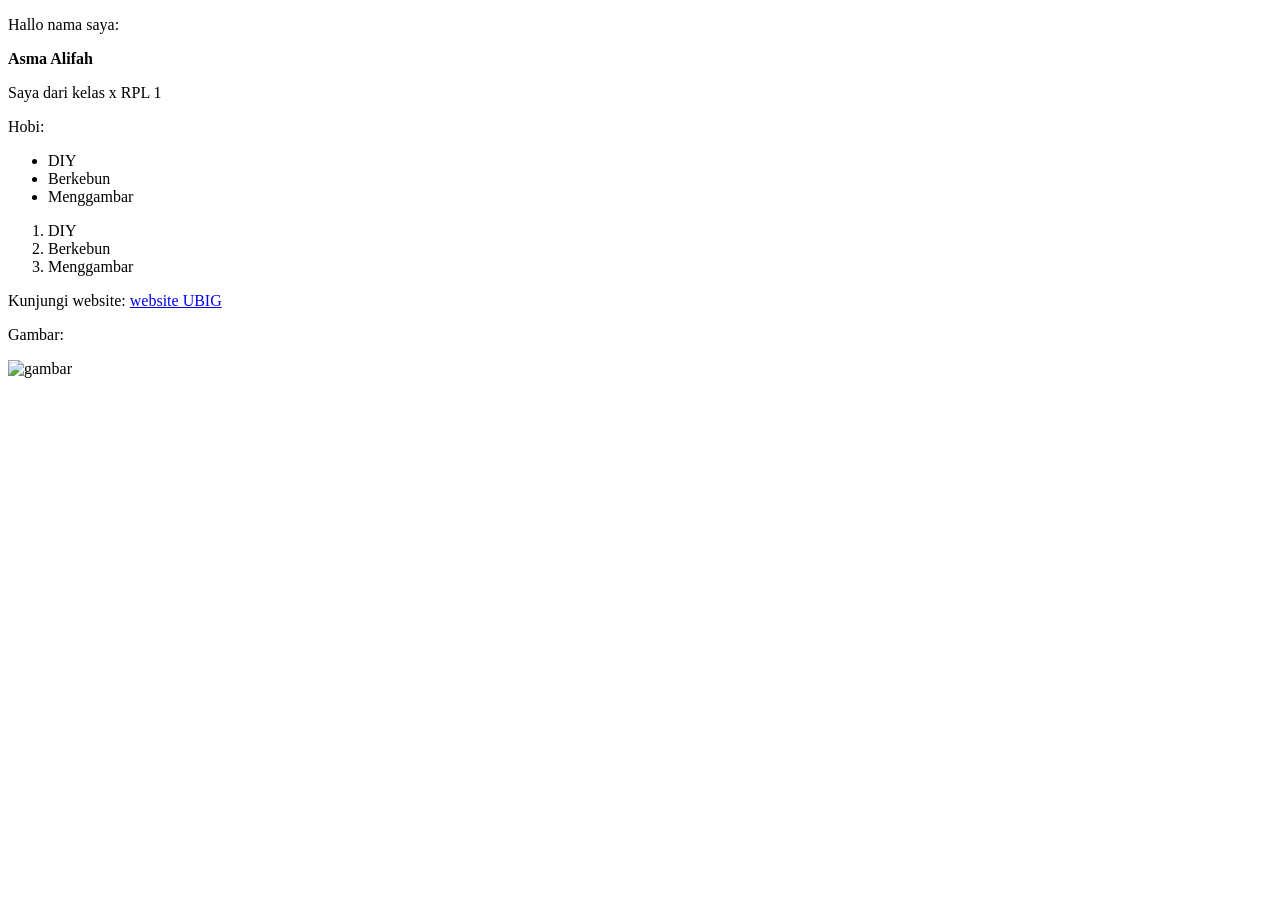
==== index.html @ 350c002f "Mendaftarkan file HTML dan CSS profil digital" ====
<!DOCTYPE html>
<html lang="en">
<head>
    <meta charset="UTF-8">
    <meta name="viewport" content="width=device-width, initial-scale=1.0">
    <title>Document</title>
</head>
<body>
    <p>Hallo nama saya:</p>
    <strong>Asma Alifah</strong>
    <p>Saya dari kelas x RPL 1</p>

    <p>Hobi:</p>
    <ul>
        <li>DIY</li>
        <li>Berkebun</li>
        <li>Menggambar</li>
    </ul>

    <ol>
        <li>DIY</li>
        <li>Berkebun</li>
        <li>Menggambar</li>
    </ol>
    <p>Kunjungi website:
        <a href="https://ubig.co.id/">website UBIG</a>
    </p>

    <p>Gambar:</p>
    <img src="bunga.jpg" alt="gambar" width="200">
</body>
</html>
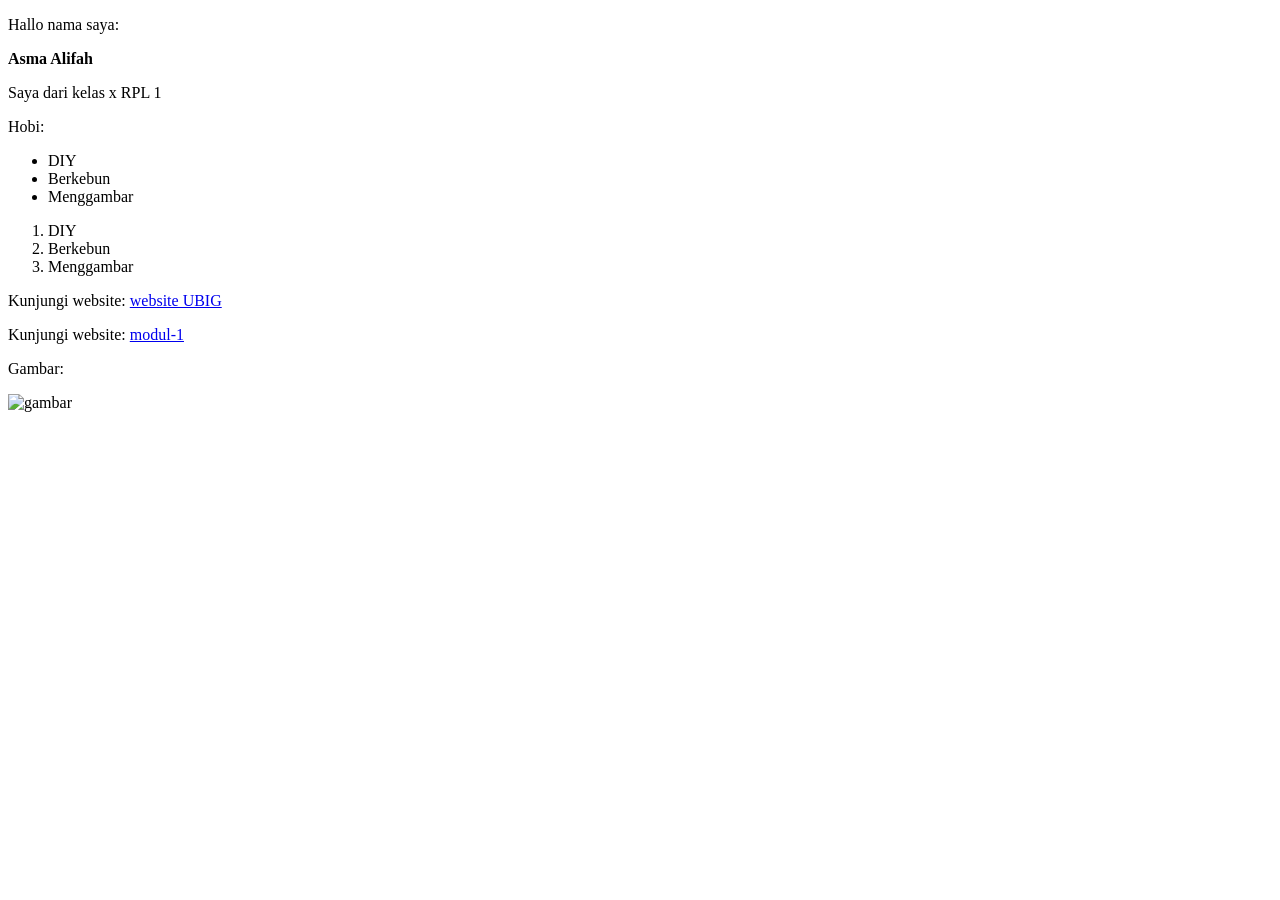
==== commit 7a5deb1c: "tambahkan index.html" ====
--- a/index.html
+++ b/index.html
@@ -26,6 +26,10 @@
         <a href="https://ubig.co.id/">website UBIG</a>
     </p>
 
+    <p>Kunjungi website:
+        <a href="modul-1.html">modul-1</a>
+    </p>
+
     <p>Gambar:</p>
     <img src="bunga.jpg" alt="gambar" width="200">
 </body>
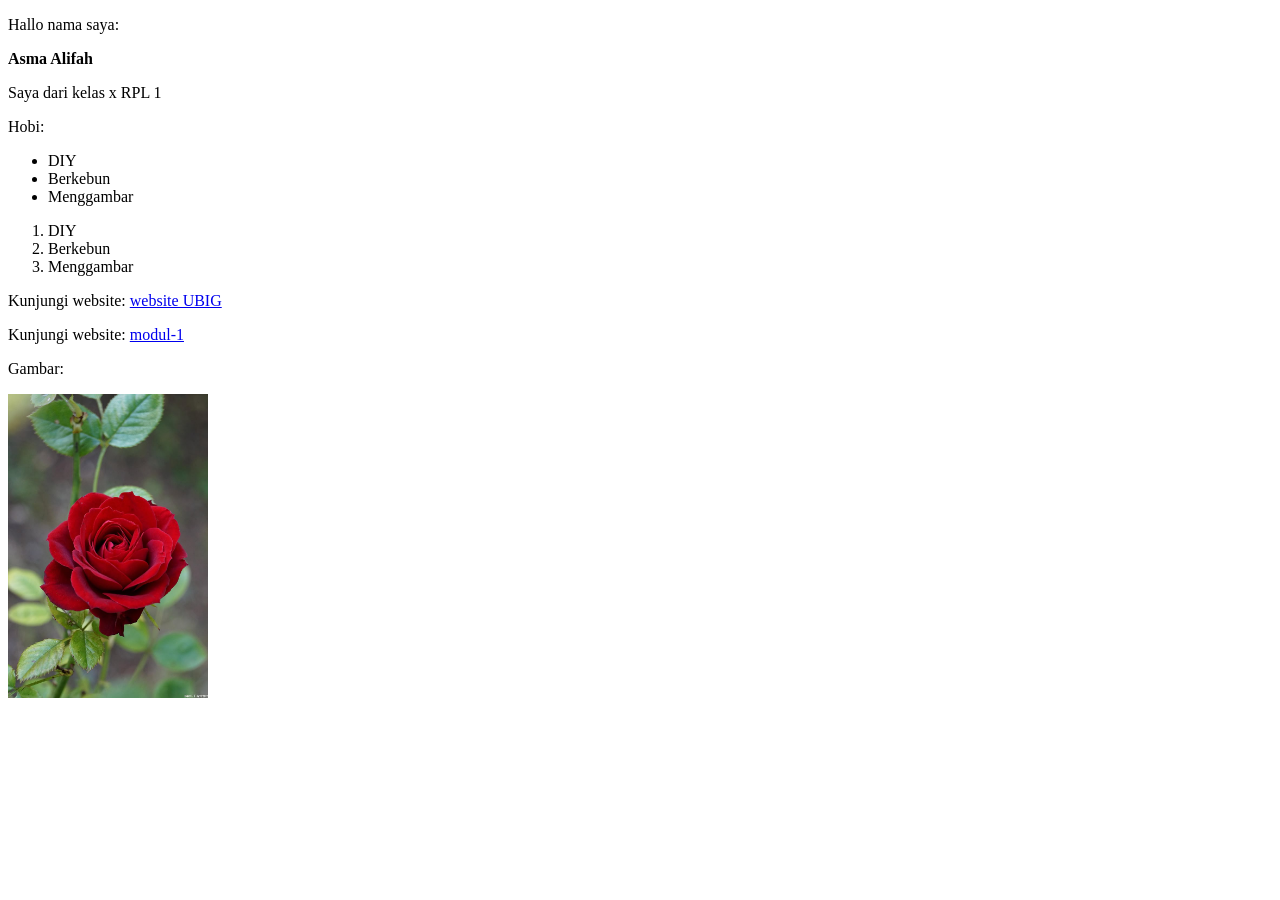
==== commit e7e1638b: "mengubah index" ====
--- a/index.html
+++ b/index.html
@@ -27,7 +27,7 @@
     </p>
 
     <p>Kunjungi website:
-        <a href="modul-1.html">modul-1</a>
+        <a href="index-2.html">modul-1</a>
     </p>
 
     <p>Gambar:</p>
